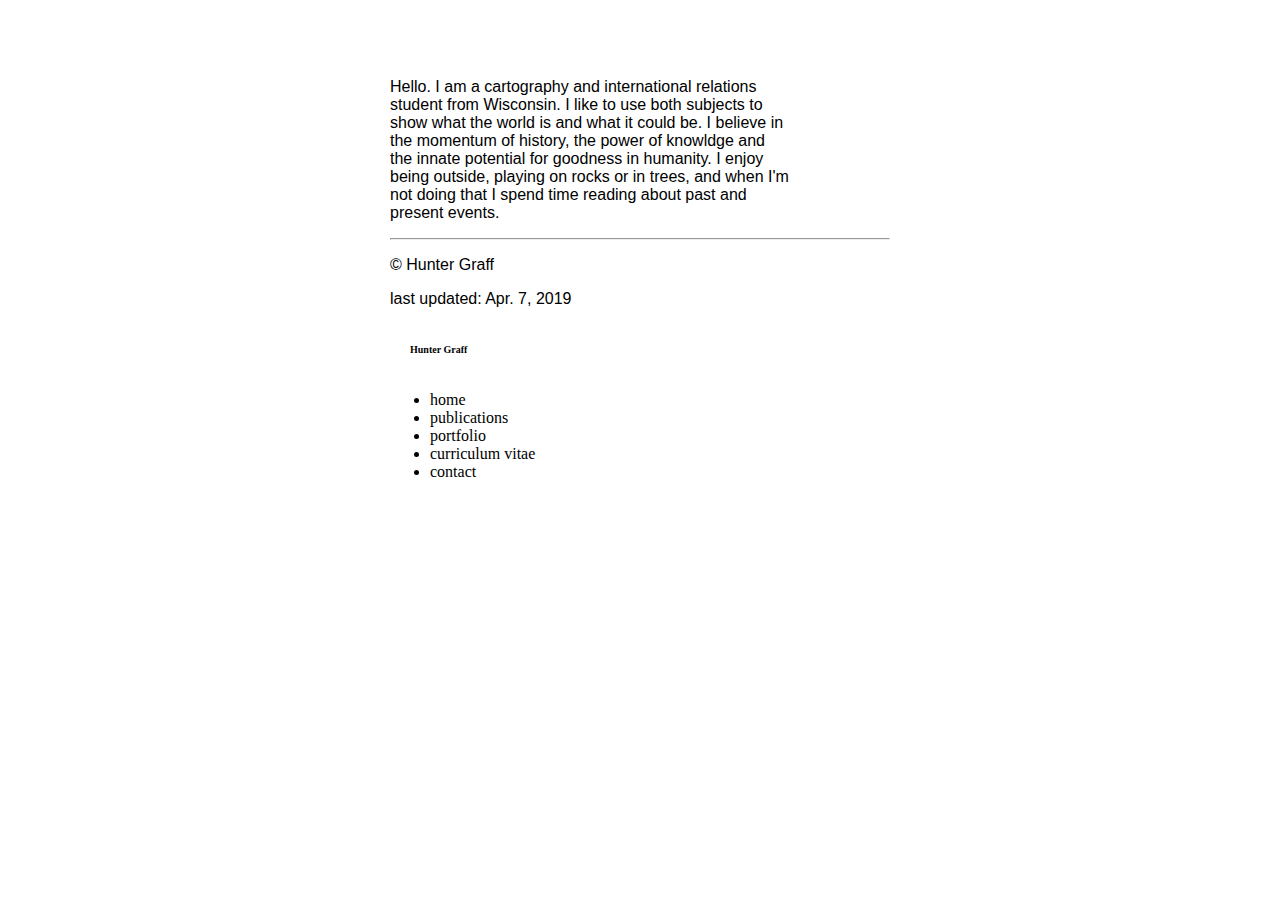
==== MyPortfolio/index.html @ 546a7a15 "File_Add" ====
<!DOCTYPE html>
<html lang="en">
    <head> 
        <meta charset="utf-8">
		<meta name="viewport" content="width=device-width, initial-scale=1"/>
		<meta name="keywords" content="maps, cartography"/>
		<title>Hunter Graff</title>
        <link rel="stylesheet" href="css/style.css">
    </head> 
                            
    
<body>
<div class = "wrapper">
    <header></header>
    
    
    <div class = "content">
        <img class = "sig" src="signature.svg" alt "Signature">

        <p> Hello. I am a cartography and international relations student from Wisconsin. I like to use both subjects to show what the world is and what it could be. I believe in the momentum of history, the power of knowldge and the innate potential for goodness in humanity. I enjoy being outside, playing on rocks or in trees, and when I'm not doing that I spend time reading  about past and present events. </p> 
    </div>
    <hr>
    <footer>
        <p>© Hunter Graff</p>
        <p>last updated: Apr. 7, 2019</p>
    </footer>
    <h1>Hunter Graff</h1>
    <nav>
        <ul>
            <li>home</li>
            <li>publications</li>
            <li>portfolio</li>
            <li>curriculum vitae</li>
            <li>contact</li>
        </ul>
    </nav>
</div>
    </body> 
</html>
---- MyPortfolio/css/style.css ----
h1 {color: black;
	font-size: 10px;
    padding: 20px
}
.sig {width: 350px;
        border: 25px solid white;
}
div {background-color #000;
}
p {font-family: sans-serif, arial;
    font-size: 1em;
    width: 400px;
}
.wrapper {max-width:500px; margin: auto;
}
hr {size=50px;
}
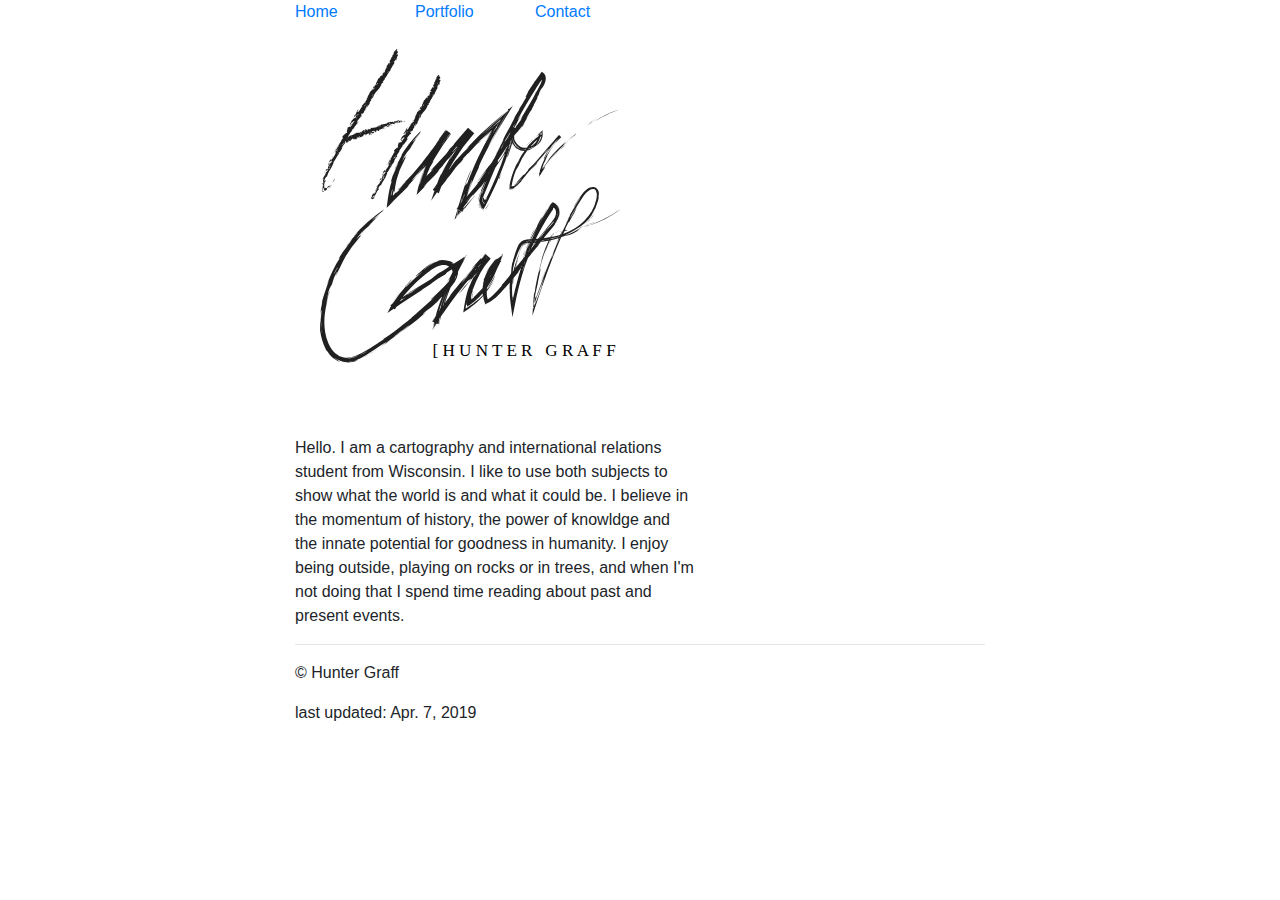
==== commit 213fa6d7: "Portfolio Addition" ====
--- a/MyPortfolio/index.html
+++ b/MyPortfolio/index.html
@@ -1,22 +1,39 @@
 <!DOCTYPE html>
 <html lang="en">
+<link rel="stylsheet" href="css/bootstrap.css">
     <head> 
         <meta charset="utf-8">
 		<meta name="viewport" content="width=device-width, initial-scale=1"/>
-		<meta name="keywords" content="maps, cartography"/>
 		<title>Hunter Graff</title>
-        <link rel="stylesheet" href="css/style.css">
+        <link rel="stylesheet" href="css/bootstrap.css">
     </head> 
-                            
-    
-<body>
-<div class = "wrapper">
+<div class="container">                           
+    <div class="row">
+        <div class = "col-sm-2">
+            <a href="#">Home</a>
+        </div>
+            <div class = "col-sm-2">
+                <a href="portfolio.html">Portfolio</a>
+            </div>
+        <div class = "col-sm-2">
+            <a href="contact.html">Contact</a>
+        </div>
+    </div>
+</div>
+<div class="container">
+    <div class= "row">
+        <div class</div></div>
+ 
+<div class = "container">
     <header></header>
     
     
     <div class = "content">
-        <img class = "sig" src="signature.svg" alt "Signature">
-
+        <link rel="stylesheet" href="css/style.css">
+        <img class = "sig"  src="assets/Signature.svg" alt "Signature">
+        <br> 
+        <br>
+        <br>
         <p> Hello. I am a cartography and international relations student from Wisconsin. I like to use both subjects to show what the world is and what it could be. I believe in the momentum of history, the power of knowldge and the innate potential for goodness in humanity. I enjoy being outside, playing on rocks or in trees, and when I'm not doing that I spend time reading  about past and present events. </p> 
     </div>
     <hr>
@@ -24,18 +41,9 @@
         <p>© Hunter Graff</p>
         <p>last updated: Apr. 7, 2019</p>
     </footer>
-    <h1>Hunter Graff</h1>
-    <nav>
-        <ul>
-            <li>home</li>
-            <li>publications</li>
-            <li>portfolio</li>
-            <li>curriculum vitae</li>
-            <li>contact</li>
-        </ul>
-    </nav>
+   
 </div>
-    </body> 
 </html>
+  
                                                         
                                                                            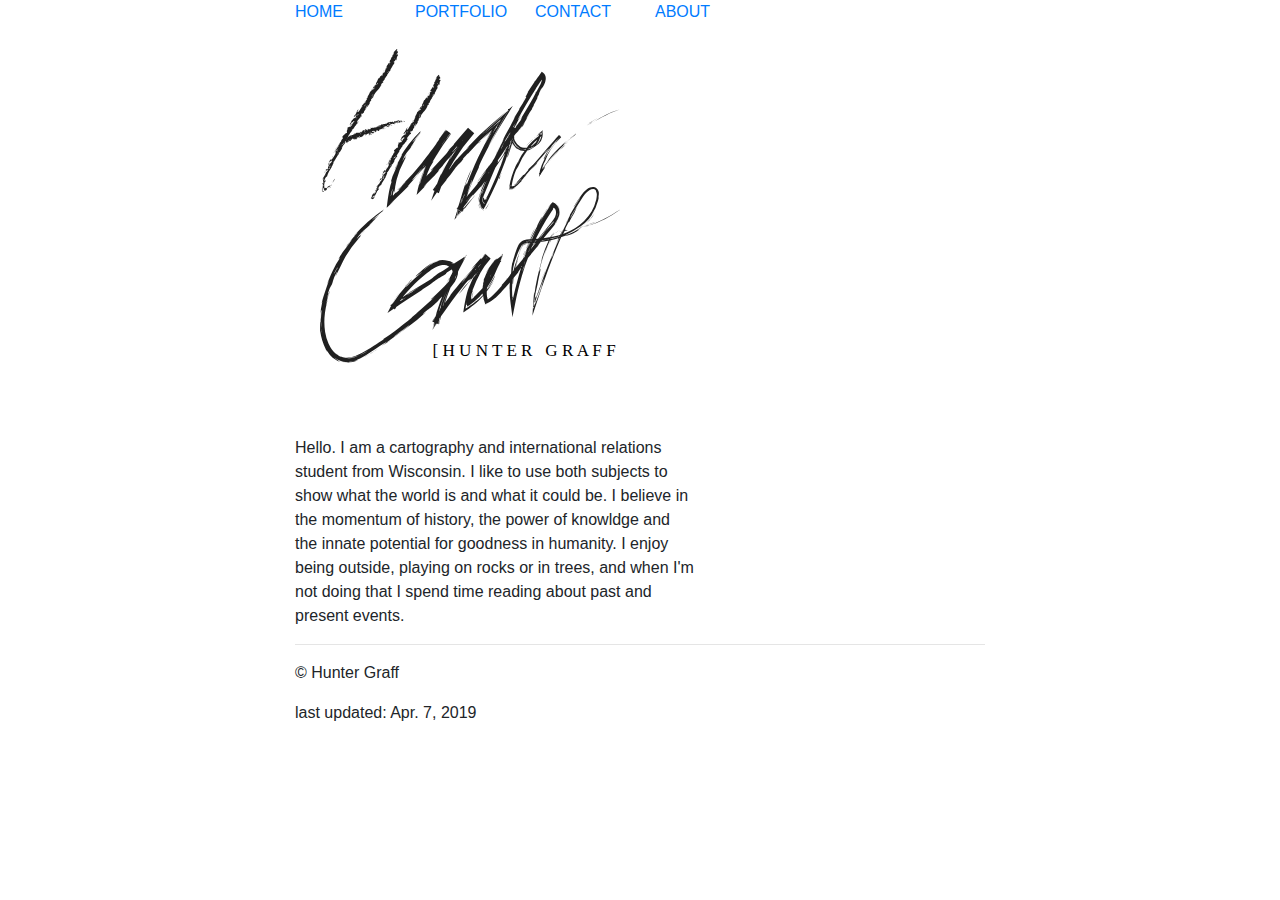
==== commit 65513832: "Changing EAC display page" ====
--- a/MyPortfolio/index.html
+++ b/MyPortfolio/index.html
@@ -10,19 +10,20 @@
 <div class="container">                           
     <div class="row">
         <div class = "col-sm-2">
-            <a href="#">Home</a>
+            <a href="#">HOME</a>
         </div>
             <div class = "col-sm-2">
-                <a href="portfolio.html">Portfolio</a>
+                <a href="portfolio.html">PORTFOLIO</a>
             </div>
         <div class = "col-sm-2">
-            <a href="contact.html">Contact</a>
+            <a href="contact.html">CONTACT</a>
+        </div>
+        <div class = "col-sm-2">
+            <a href="about.html">ABOUT</a>
         </div>
     </div>
 </div>
-<div class="container">
-    <div class= "row">
-        <div class</div></div>
+
  
 <div class = "container">
     <header></header>
